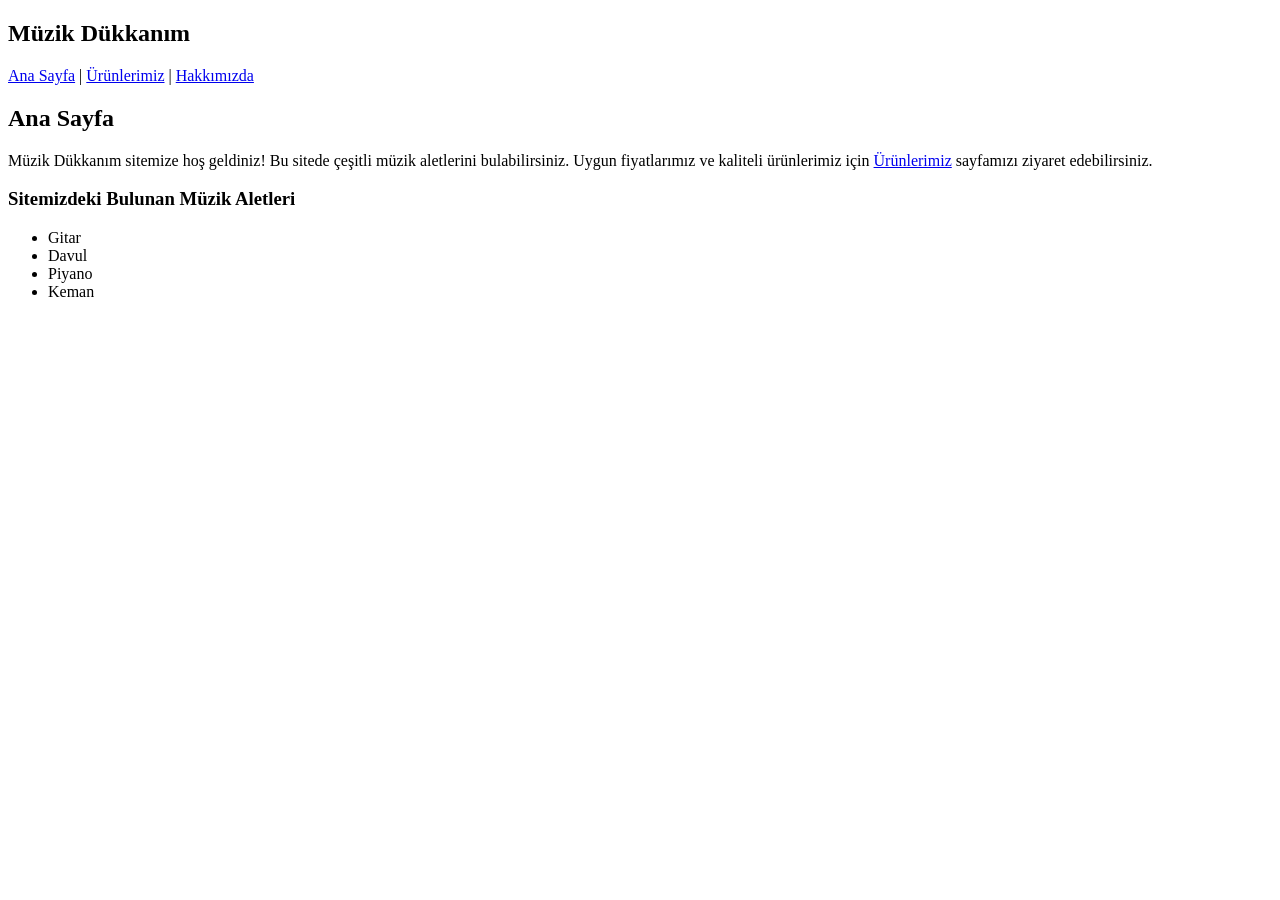
==== index.html @ 3f4b3dac "update index.html" ====
<!DOCTYPE html>
<html lang="tr">

<head>
    <meta charset="UTF-8">
    <meta name="viewport" content="width=device-width, initial-scale=1.0">
    <title>Ana Sayfa - Müzik Dükkanım</title>
    <link rel="stylesheet" href="css/style.css">
</head>

<body>
    <header>
        <nav>
            <h1 class="center sans-serif cyan">Müzik Dükkanım</h1>
            <p class="sans-serif center">
                <a href="index.html">Ana Sayfa</a> |
                <a href="urunlerimiz.html">Ürünlerimiz</a> |
                <a href="hakkimizda.html">Hakkımızda</a>
            </p>
        </nav>
    </header>


    <section>
        <article>
            <h2 class="chartreuse center sans-serif">Ana Sayfa</h2>
            <p class="center sans-serif">Müzik Dükkanım sitemize hoş geldiniz! Bu sitede
                çeşitli müzik aletlerini
                bulabilirsiniz. Uygun fiyatlarımız ve kaliteli ürünlerimiz için
                <a href="urunlerimiz.html">Ürünlerimiz</a>
                sayfamızı ziyaret edebilirsiniz.
            </p>
        </article>
    </section>

    <footer>
        <h3 class="center sans-serif red">Sitemizdeki Bulunan Müzik Aletleri</h3>
        <ul class="center sans-serif list-inside">
            <li>Gitar</li>
            <li>Davul</li>
            <li>Piyano</li>
            <li>Keman</li>
        </ul>
    </footer>
</body>

</html>
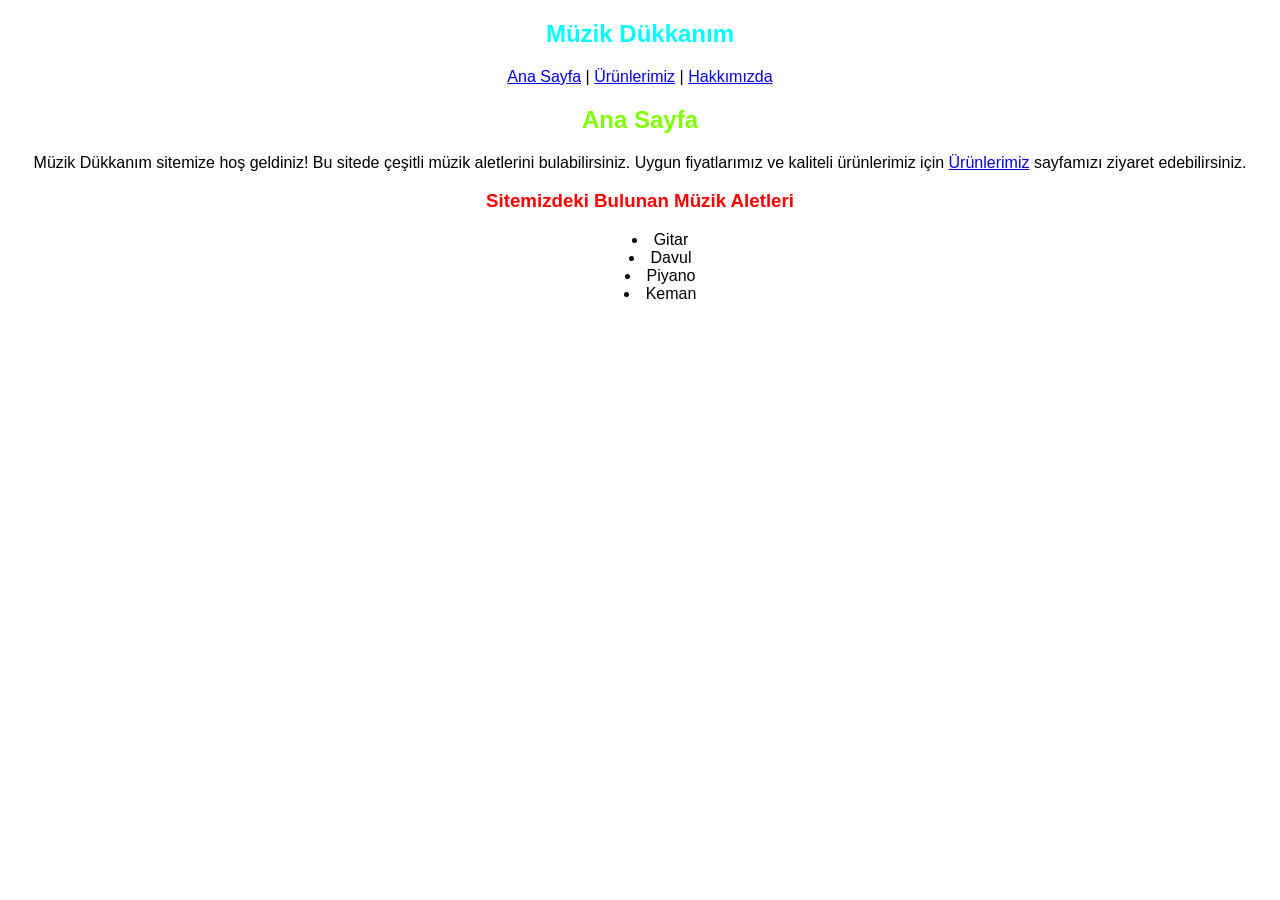
==== commit eb12fa11: "update css and html files" ====
--- a/index.html
+++ b/index.html
@@ -11,7 +11,7 @@
 <body>
     <header>
         <nav>
-            <h1 class="center sans-serif cyan">Müzik Dükkanım</h1>
+            <h1 class="center cyan">Müzik Dükkanım</h1>
             <p class="sans-serif center">
                 <a href="index.html">Ana Sayfa</a> |
                 <a href="urunlerimiz.html">Ürünlerimiz</a> |
@@ -23,8 +23,8 @@
 
     <section>
         <article>
-            <h2 class="chartreuse center sans-serif">Ana Sayfa</h2>
-            <p class="center sans-serif">Müzik Dükkanım sitemize hoş geldiniz! Bu sitede
+            <h2 class="center chartreuse">Ana Sayfa</h2>
+            <p class="center">Müzik Dükkanım sitemize hoş geldiniz! Bu sitede
                 çeşitli müzik aletlerini
                 bulabilirsiniz. Uygun fiyatlarımız ve kaliteli ürünlerimiz için
                 <a href="urunlerimiz.html">Ürünlerimiz</a>
@@ -34,8 +34,8 @@
     </section>
 
     <footer>
-        <h3 class="center sans-serif red">Sitemizdeki Bulunan Müzik Aletleri</h3>
-        <ul class="center sans-serif list-inside">
+        <h3 class="center red">Sitemizdeki Bulunan Müzik Aletleri</h3>
+        <ul class="center list-inside">
             <li>Gitar</li>
             <li>Davul</li>
             <li>Piyano</li>
--- a/css/style.css
+++ b/css/style.css
@@ -0,0 +1,94 @@
+/****************************** colors ****************************/
+
+.blue {
+    color: blue;
+}
+
+.cyan {
+    color: cyan;
+}
+
+.chartreuse {
+    color: chartreuse;
+}
+
+.red {
+    color: red;
+}
+
+.green {
+    color: green;
+}
+
+.brown {
+    color: brown;
+}
+
+.purple {
+    color: purple;
+}
+
+.deeppink {
+    color: deeppink;
+}
+
+/****************************** margin ****************************/
+
+.margin-top-30 {
+    margin-top: 30px;
+}
+
+.margin-top-60 {
+    margin-top: 60px;
+}
+
+.margin-top-90 {
+    margin-top: 90px;
+}
+
+.margin-top-120 {
+    margin-top: 120px;
+}
+
+
+.margin-bottom-30 {
+    margin-bottom: 30px;
+}
+
+.margin-0-auto {
+    margin: 0 auto;
+}
+
+
+/****************************** body ****************************/
+body {
+    font-family: sans-serif;
+}
+
+
+
+/****************************** display ****************************/
+
+.display-table {
+    display: table;
+}
+
+
+/****************************** width ****************************/
+
+.width-350 {
+    width: 350px;
+}
+
+
+/****************************** text align ****************************/
+
+.center {
+    text-align: center;
+}
+
+/****************************** text align ****************************/
+
+.list-inside {
+    list-style-position: inside;
+}
